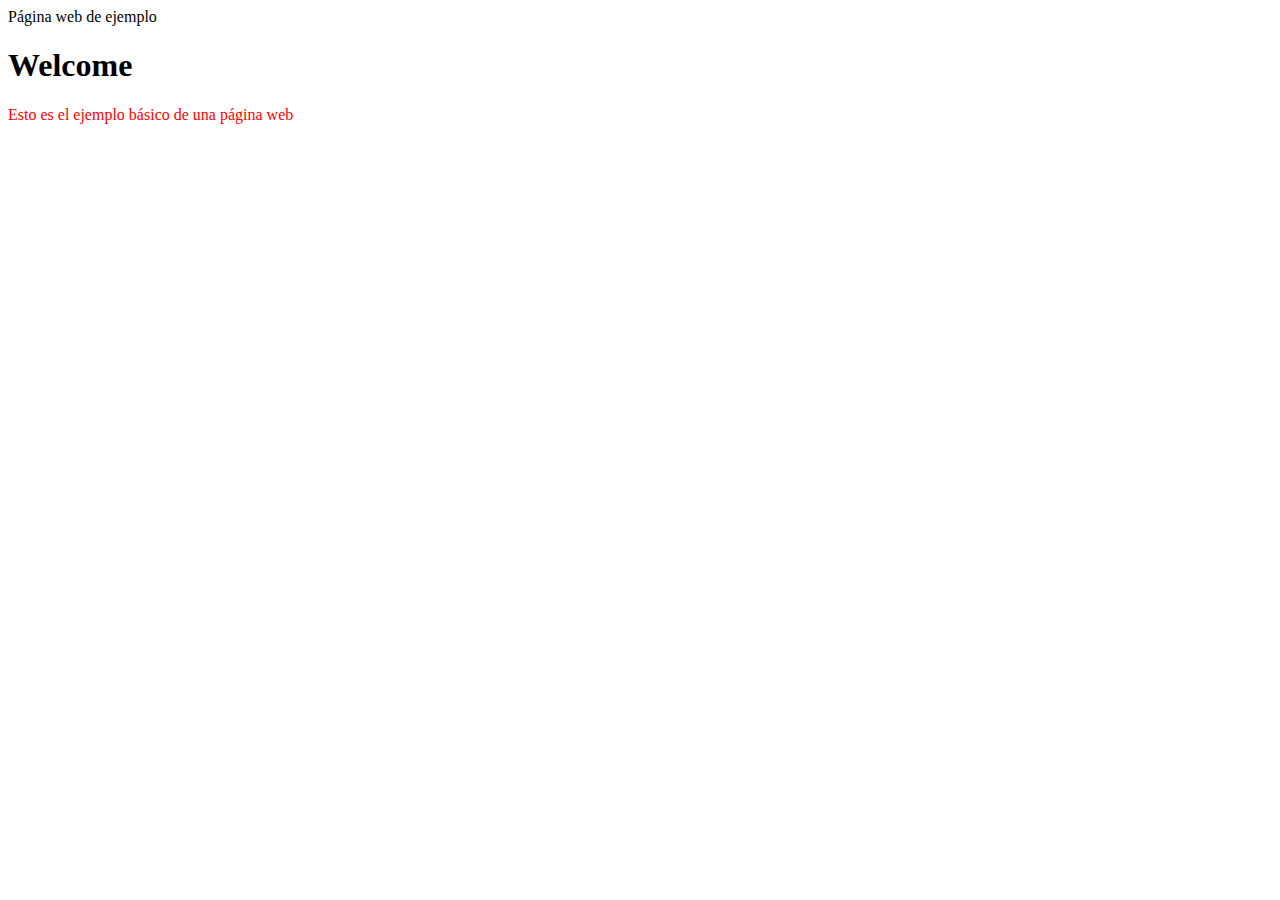
==== index.html @ efa3f07f "hoja de estilos" ====
<html>
<head>
  <link href="css/estilos.css"
  rel="stylesheet"
  type="text/css">
  Página web de ejemplo
</head>
<body>
  <h1>Welcome</h1>
  <p>Esto es el ejemplo básico
    de una página web</p>
</body>
</html>
---- css/estilos.css ----
p {
    color: red;
}
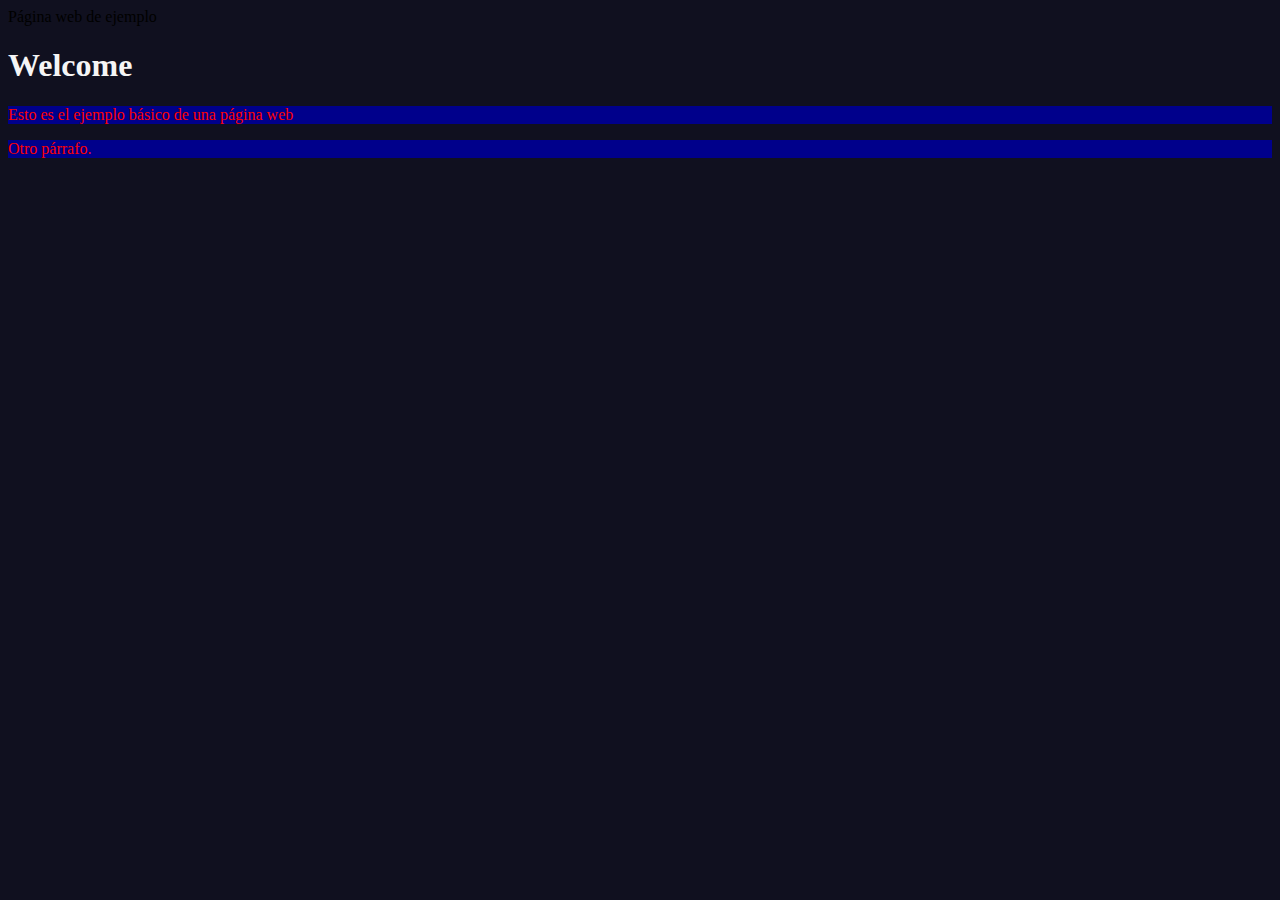
==== commit baa49d85: "otro párrafo" ====
--- a/index.html
+++ b/index.html
@@ -9,5 +9,6 @@
   <h1>Welcome</h1>
   <p>Esto es el ejemplo básico
     de una página web</p>
+    <p>Otro párrafo.</p>
 </body>
 </html>
--- a/css/estilos.css
+++ b/css/estilos.css
@@ -1,3 +1,11 @@
 p {
     color: red;
+    background-color: darkblue;
+}
+body {
+    background-color: rgb(16, 16, 31);
+}
+
+h1 {
+    color:whitesmoke;
 }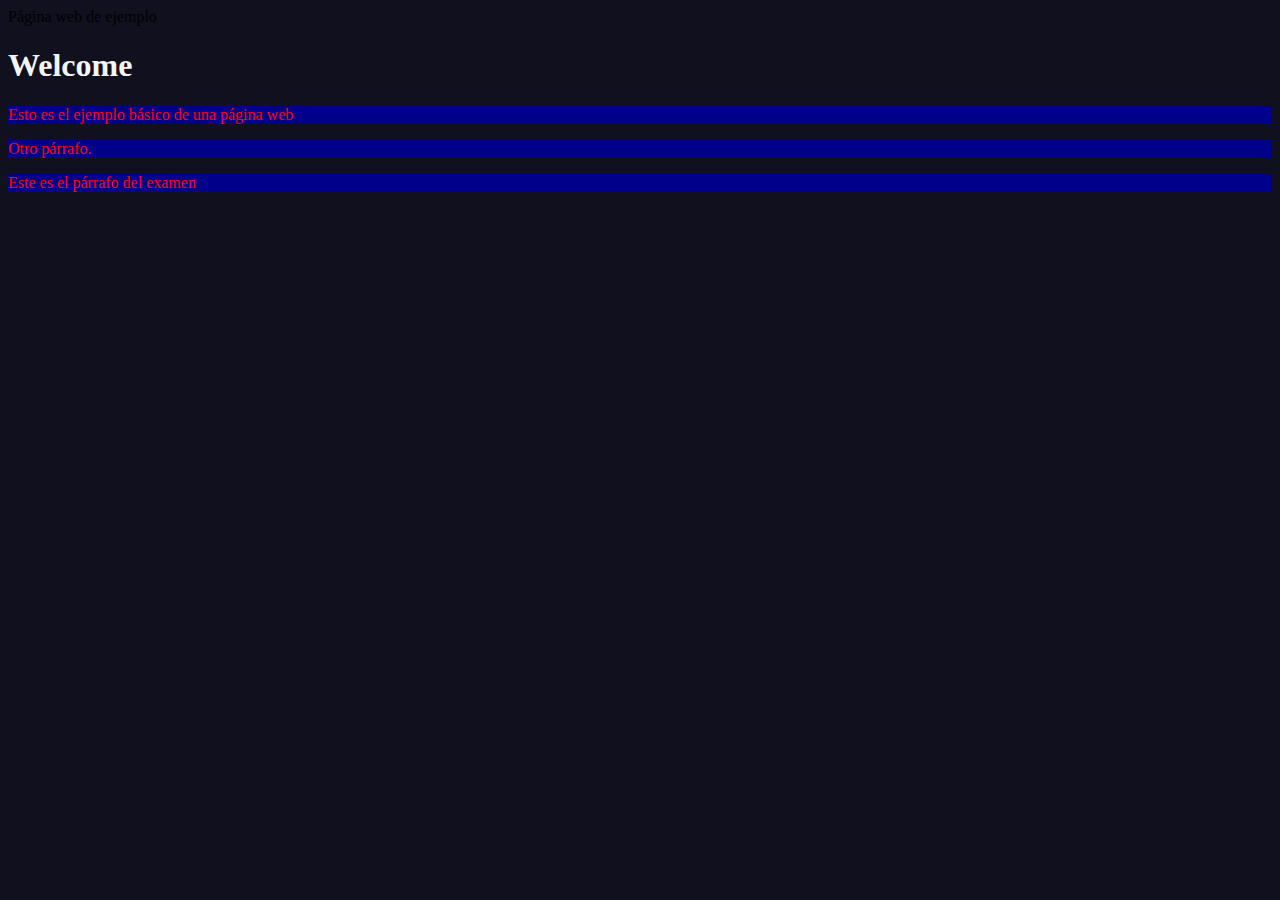
==== commit 818dee2a: "Examen" ====
--- a/index.html
+++ b/index.html
@@ -10,5 +10,6 @@
   <p>Esto es el ejemplo básico
     de una página web</p>
     <p>Otro párrafo.</p>
+    <p>Este es el párrafo del examen</p>
 </body>
 </html>
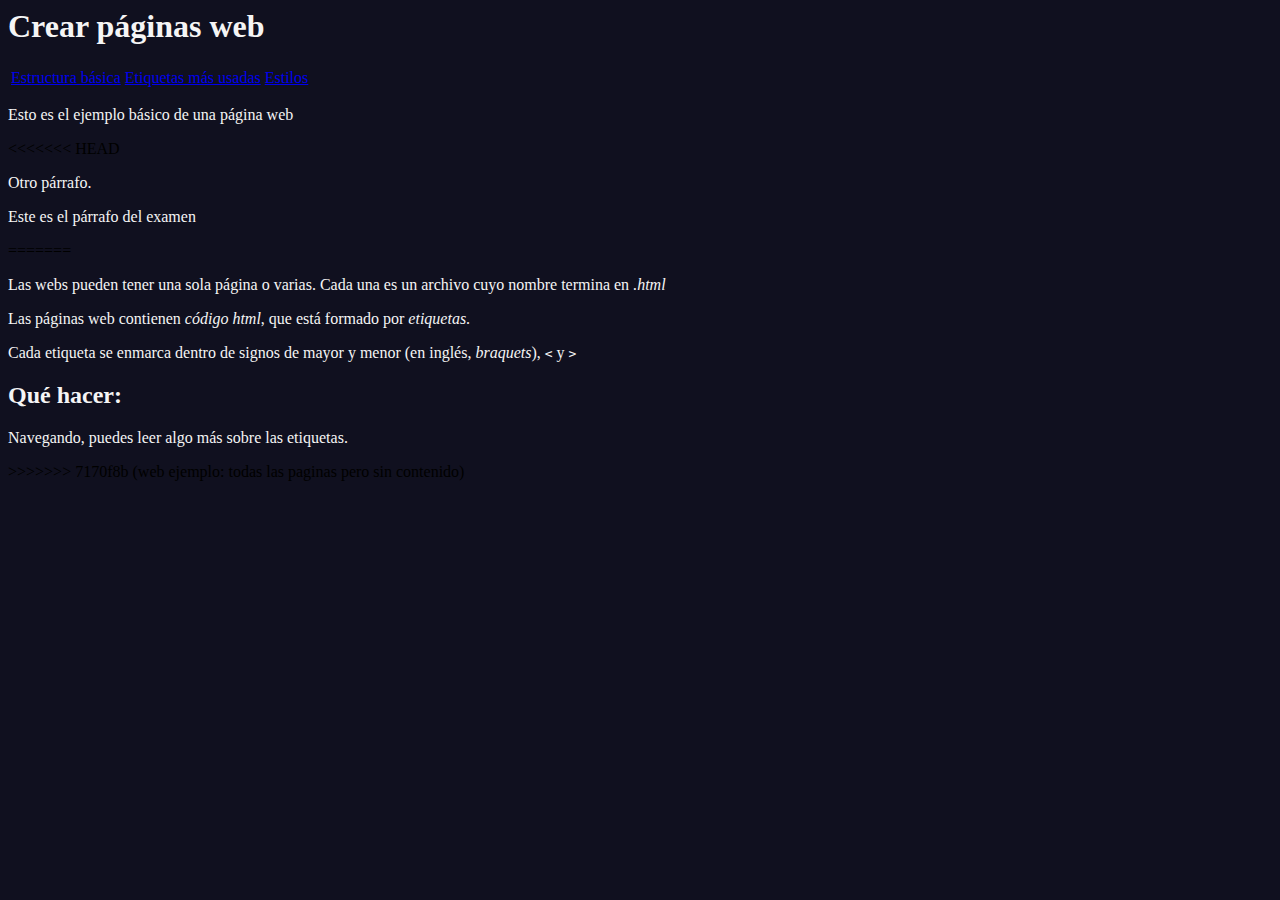
==== commit c7dd13e0: "web ejemplo: todas las paginas pero sin contenido" ====
--- a/index.html
+++ b/index.html
@@ -3,13 +3,30 @@
   <link href="css/estilos.css"
   rel="stylesheet"
   type="text/css">
-  Página web de ejemplo
 </head>
 <body>
-  <h1>Welcome</h1>
+  <h1>Crear páginas web</h1>
+  <table><tr>
+    <td class="menu"><a href="dos.html">Estructura básica</a></td>
+    <td><a href="tres.html">Etiquetas más usadas</a></td>
+    <td><a href="cuatro.html">Estilos</a></td>
+  </tr></table>
   <p>Esto es el ejemplo básico
     de una página web</p>
+<<<<<<< HEAD
     <p>Otro párrafo.</p>
     <p>Este es el párrafo del examen</p>
+=======
+    <div>
+      <p>Las webs pueden tener una sola página o varias. Cada una es un archivo cuyo nombre termina en <em>.html</em></p>
+      <p>Las páginas web contienen <em>código html</em>, que está formado
+      por <em>etiquetas</em>. </p>
+      <p>Cada etiqueta se enmarca dentro de signos de mayor y menor (en inglés, <em>braquets</em>), <code><</code> y <code>></code></p>
+    </div>
+    <h2>Qué hacer:</h2>
+    <div>
+      <p>Navegando, puedes leer algo más sobre las etiquetas.</p>
+    </div>
+>>>>>>> 7170f8b (web ejemplo: todas las paginas pero sin contenido)
 </body>
 </html>
--- a/css/estilos.css
+++ b/css/estilos.css
@@ -1,11 +1,17 @@
 p {
-    color: red;
-    background-color: darkblue;
+    color: whitesmoke;
 }
+
 body {
     background-color: rgb(16, 16, 31);
 }
 
-h1 {
+h1, h2 {
     color:whitesmoke;
+}
+
+menu {
+    font-style: italic;
+    width: 30px;
+    column-width: 40px;
 }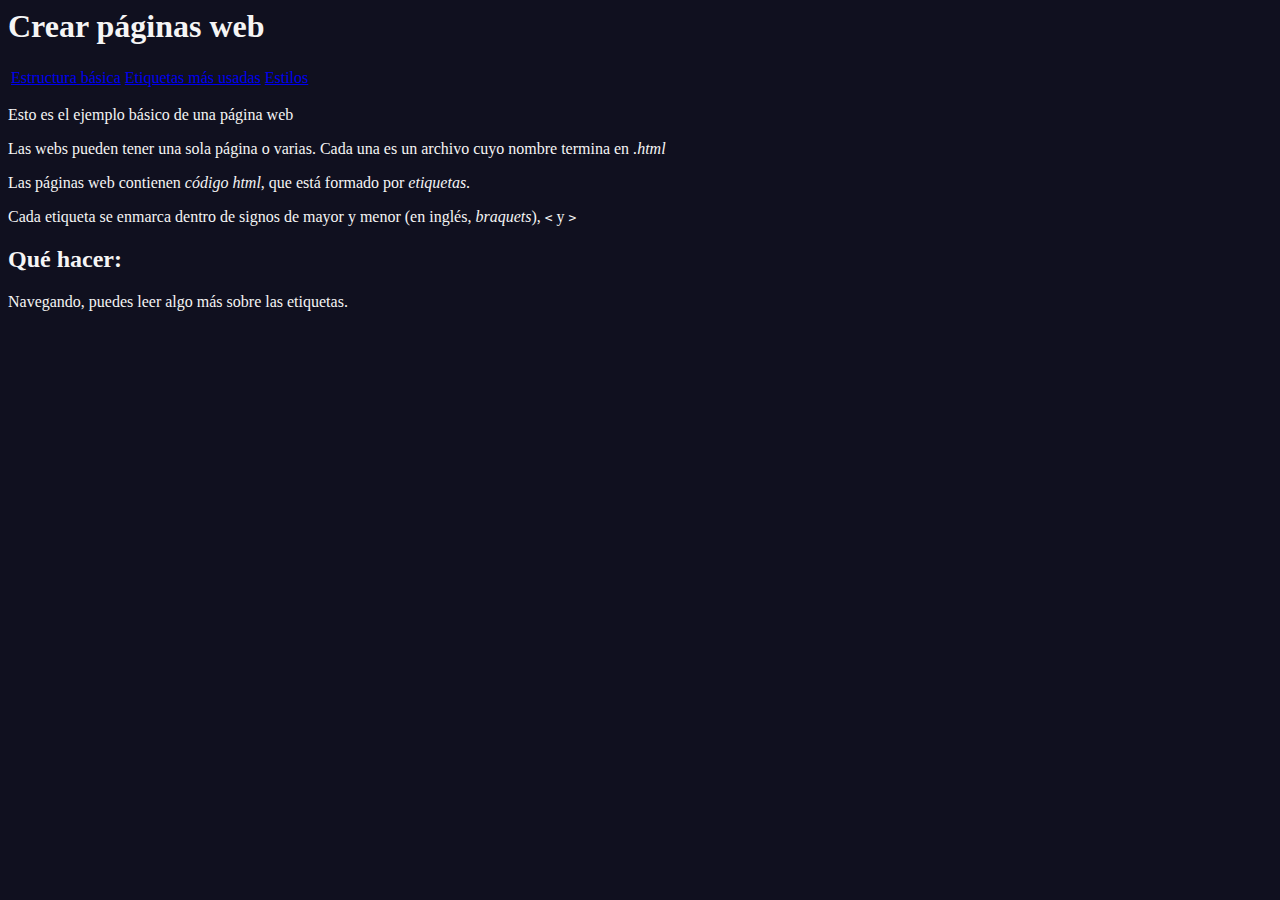
==== commit f2800388: "nuevo index" ====
--- a/index.html
+++ b/index.html
@@ -13,10 +13,6 @@
   </tr></table>
   <p>Esto es el ejemplo básico
     de una página web</p>
-<<<<<<< HEAD
-    <p>Otro párrafo.</p>
-    <p>Este es el párrafo del examen</p>
-=======
     <div>
       <p>Las webs pueden tener una sola página o varias. Cada una es un archivo cuyo nombre termina en <em>.html</em></p>
       <p>Las páginas web contienen <em>código html</em>, que está formado
@@ -27,6 +23,5 @@
     <div>
       <p>Navegando, puedes leer algo más sobre las etiquetas.</p>
     </div>
->>>>>>> 7170f8b (web ejemplo: todas las paginas pero sin contenido)
 </body>
 </html>
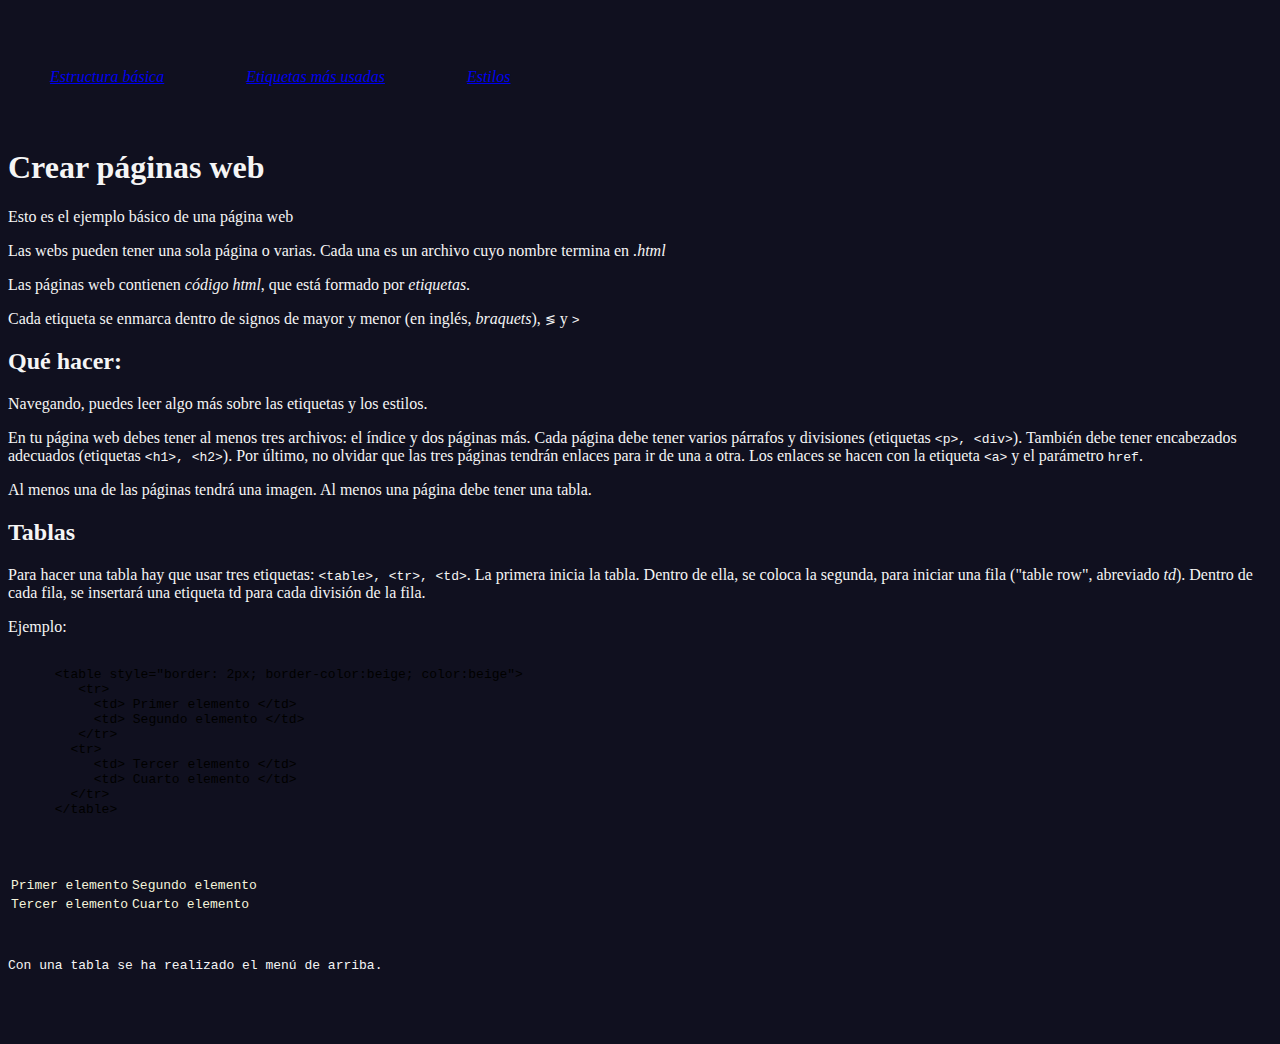
==== commit 3a165757: "index aumentado" ====
--- a/index.html
+++ b/index.html
@@ -5,23 +5,64 @@
   type="text/css">
 </head>
 <body>
-  <h1>Crear páginas web</h1>
+ <br>
   <table><tr>
     <td class="menu"><a href="dos.html">Estructura básica</a></td>
-    <td><a href="tres.html">Etiquetas más usadas</a></td>
-    <td><a href="cuatro.html">Estilos</a></td>
+    <td class="menu"><a href="tres.html">Etiquetas más usadas</a></td>
+    <td class="menu"><a href="cuatro.html">Estilos</a></td>
   </tr></table>
+  <h1>Crear páginas web</h1>
   <p>Esto es el ejemplo básico
     de una página web</p>
     <div>
       <p>Las webs pueden tener una sola página o varias. Cada una es un archivo cuyo nombre termina en <em>.html</em></p>
       <p>Las páginas web contienen <em>código html</em>, que está formado
       por <em>etiquetas</em>. </p>
-      <p>Cada etiqueta se enmarca dentro de signos de mayor y menor (en inglés, <em>braquets</em>), <code><</code> y <code>></code></p>
+      <p>Cada etiqueta se enmarca dentro de signos de mayor y menor (en inglés, <em>braquets</em>), <code>&lg;</code> y <code>></code></p>
     </div>
     <h2>Qué hacer:</h2>
     <div>
-      <p>Navegando, puedes leer algo más sobre las etiquetas.</p>
+      <p>Navegando, puedes leer algo más sobre las etiquetas y los estilos.</p>
+      <p>En tu página web debes tener al menos tres archivos: el índice y dos páginas más.
+         Cada página debe tener varios párrafos y divisiones (etiquetas <code>&lt;p&gt;, 
+              &lt;div&gt;</code>). También debe tener encabezados adecuados 
+              (etiquetas <code>&lt;h1&gt;, &lt;h2&gt;</code>). Por último, no olvidar
+              que las tres páginas tendrán enlaces para ir de una a otra. Los enlaces se
+              hacen con la etiqueta <code>&lt;a&gt;</code> y el parámetro <code>href</code>.
+      </p>
+      <p>Al menos una de las páginas tendrá una imagen. Al menos una página debe tener
+        una tabla.
+      </p>
     </div>
-</body>
+    <h2>Tablas</h2>
+    <p>Para hacer una tabla hay que usar tres etiquetas: <code>&lt;table&gt;, 
+      &lt;tr&gt;, &lt;td&gt;</code>. La primera inicia la tabla. Dentro de ella, se 
+      coloca la segunda, para iniciar una fila ("table row", abreviado <em>td</em>).
+      Dentro de cada fila, se insertará una etiqueta td para cada división de la fila.</p>
+    <p>Ejemplo:</p>
+    <pre><code>
+      &lt;table style="border: 2px; border-color:beige; color:beige"&gt;
+         &lt;tr&gt;
+           &lt;td&gt; Primer elemento &lt;/td&gt;
+           &lt;td&gt; Segundo elemento &lt;/td&gt;
+         &lt;/tr&gt;
+        &lt;tr&gt;
+           &lt;td&gt; Tercer elemento &lt;/td&gt;
+           &lt;td&gt; Cuarto elemento &lt;/td&gt;
+        &lt;/tr&gt;
+      &lt;/table&gt;
+    </code><pre>
+
+    <table style="border: 2px; border-color:beige; color:beige">
+      <tr>
+         <td> Primer elemento </td>
+          <td> Segundo elemento </td>
+       </tr>
+       <tr>
+        <td> Tercer elemento </td>
+        <td> Cuarto elemento </td>
+      </tr>
+    </table>
+  <p>Con una tabla se ha realizado el menú de arriba.</p>
+  </body>
 </html>
--- a/css/estilos.css
+++ b/css/estilos.css
@@ -10,8 +10,9 @@
     color:whitesmoke;
 }
 
-menu {
+.menu {
     font-style: italic;
-    width: 30px;
-    column-width: 40px;
+    border-collapse: separate;
+    border-spacing: 150px 0;
+    padding: 40px;
 }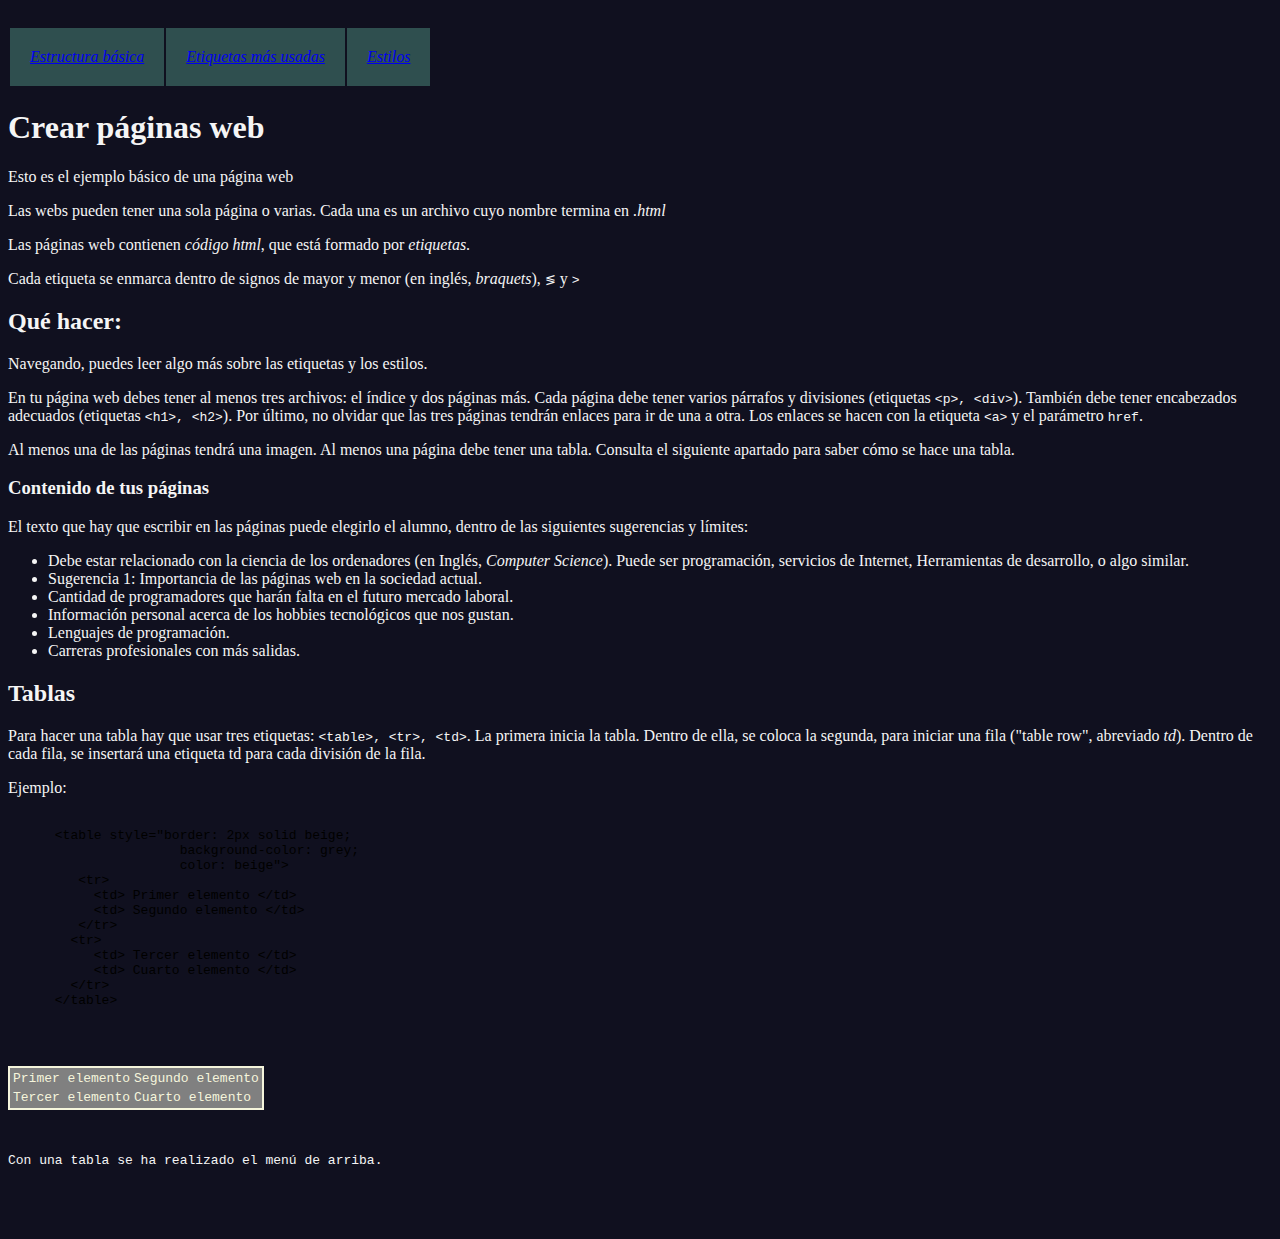
==== commit ad7737c0: "Terminada primera versión" ====
--- a/index.html
+++ b/index.html
@@ -31,9 +31,22 @@
               hacen con la etiqueta <code>&lt;a&gt;</code> y el parámetro <code>href</code>.
       </p>
       <p>Al menos una de las páginas tendrá una imagen. Al menos una página debe tener
-        una tabla.
+        una tabla. Consulta el siguiente apartado para saber cómo se hace una tabla.
       </p>
     </div>
+    <h3>Contenido de tus páginas</h3>
+    <p>El texto que hay que escribir en las páginas puede elegirlo el alumno, dentro de 
+      las siguientes sugerencias y límites:</p>
+      <ul>
+      <li>Debe estar relacionado con la ciencia de los ordenadores (en Inglés,
+        <em>Computer Science</em>). Puede ser programación, servicios de Internet, Herramientas
+        de desarrollo, o algo similar. </li>
+      <li>Sugerencia 1: Importancia de las páginas web en la sociedad actual.</li>
+      <li>Cantidad de programadores que harán falta en el futuro mercado laboral.</li>
+      <li>Información personal acerca de los hobbies tecnológicos que nos gustan.</li>
+      <li>Lenguajes de programación.</li>
+      <li>Carreras profesionales con más salidas.</li>
+      </ul>
     <h2>Tablas</h2>
     <p>Para hacer una tabla hay que usar tres etiquetas: <code>&lt;table&gt;, 
       &lt;tr&gt;, &lt;td&gt;</code>. La primera inicia la tabla. Dentro de ella, se 
@@ -41,7 +54,9 @@
       Dentro de cada fila, se insertará una etiqueta td para cada división de la fila.</p>
     <p>Ejemplo:</p>
     <pre><code>
-      &lt;table style="border: 2px; border-color:beige; color:beige"&gt;
+      &lt;table style="border: 2px solid beige; 
+                      background-color: grey; 
+                      color: beige"&gt;
          &lt;tr&gt;
            &lt;td&gt; Primer elemento &lt;/td&gt;
            &lt;td&gt; Segundo elemento &lt;/td&gt;
@@ -53,10 +68,10 @@
       &lt;/table&gt;
     </code><pre>
 
-    <table style="border: 2px; border-color:beige; color:beige">
+    <table style="border: 2px solid beige; background-color: grey; color:beige">
       <tr>
          <td> Primer elemento </td>
-          <td> Segundo elemento </td>
+         <td> Segundo elemento </td>
        </tr>
        <tr>
         <td> Tercer elemento </td>
--- a/css/estilos.css
+++ b/css/estilos.css
@@ -1,4 +1,4 @@
-p {
+p, li {
     color: whitesmoke;
 }
 
@@ -6,7 +6,7 @@
     background-color: rgb(16, 16, 31);
 }
 
-h1, h2 {
+h1, h2, h3 {
     color:whitesmoke;
 }
 
@@ -14,5 +14,16 @@
     font-style: italic;
     border-collapse: separate;
     border-spacing: 150px 0;
-    padding: 40px;
+    padding: 20px;
+    border-color:ghostwhite;
+    border-width:4px;
+    background-color:darkslategrey;
+}
+
+.otroestilo {
+    color:blanchedalmond;
+}
+
+#ultimoestilo {
+    color:red;
 }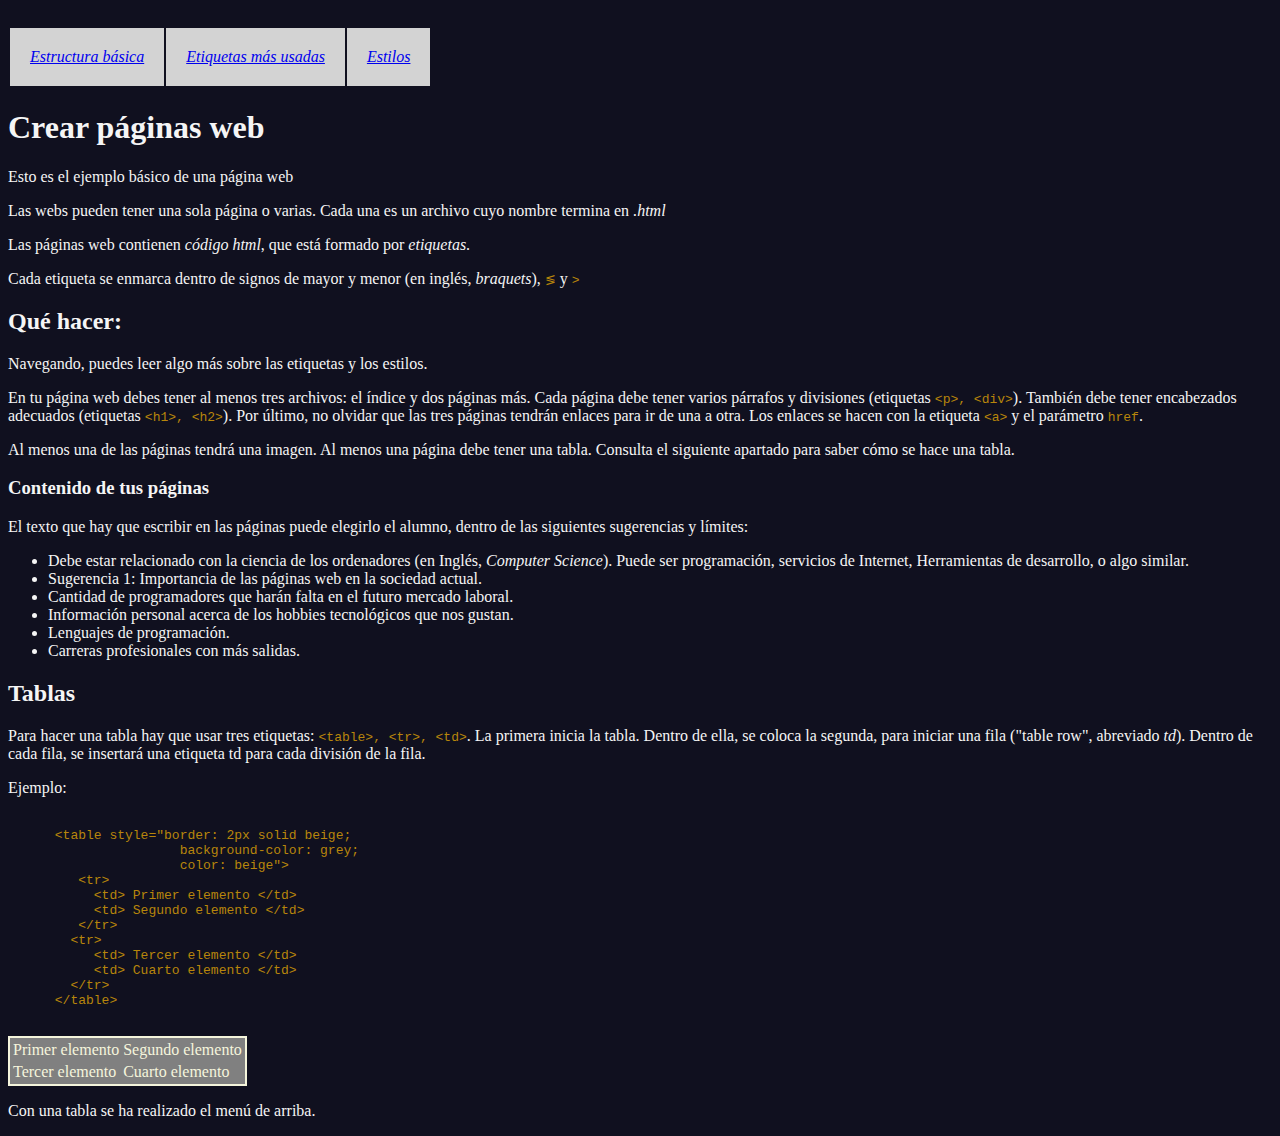
==== commit 432938e8: "error en ejemplo" ====
--- a/index.html
+++ b/index.html
@@ -66,7 +66,7 @@
            &lt;td&gt; Cuarto elemento &lt;/td&gt;
         &lt;/tr&gt;
       &lt;/table&gt;
-    </code><pre>
+    </code></pre>
 
     <table style="border: 2px solid beige; background-color: grey; color:beige">
       <tr>
--- a/css/estilos.css
+++ b/css/estilos.css
@@ -10,6 +10,9 @@
     color:whitesmoke;
 }
 
+code {
+    color:darkgoldenrod;
+}
 .menu {
     font-style: italic;
     border-collapse: separate;
@@ -17,7 +20,7 @@
     padding: 20px;
     border-color:ghostwhite;
     border-width:4px;
-    background-color:darkslategrey;
+    background-color:lightgrey;
 }
 
 .otroestilo {
